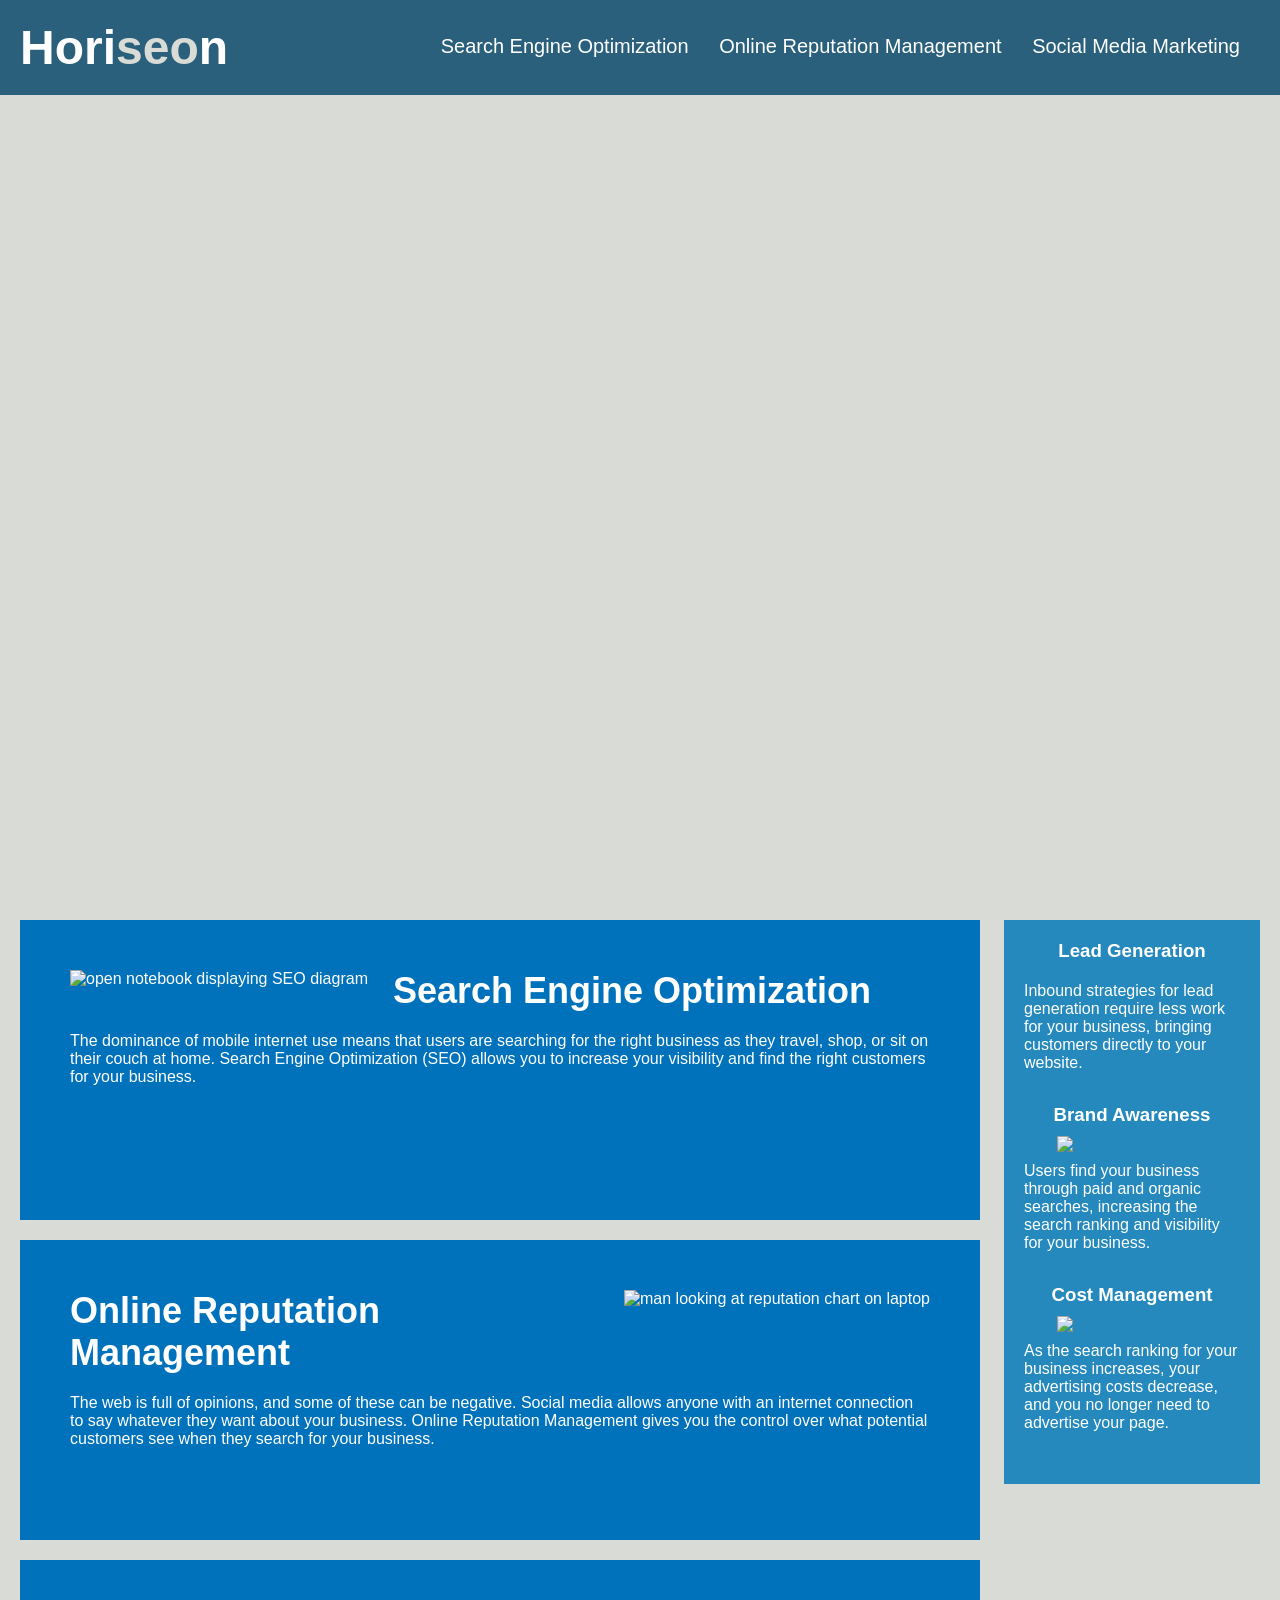
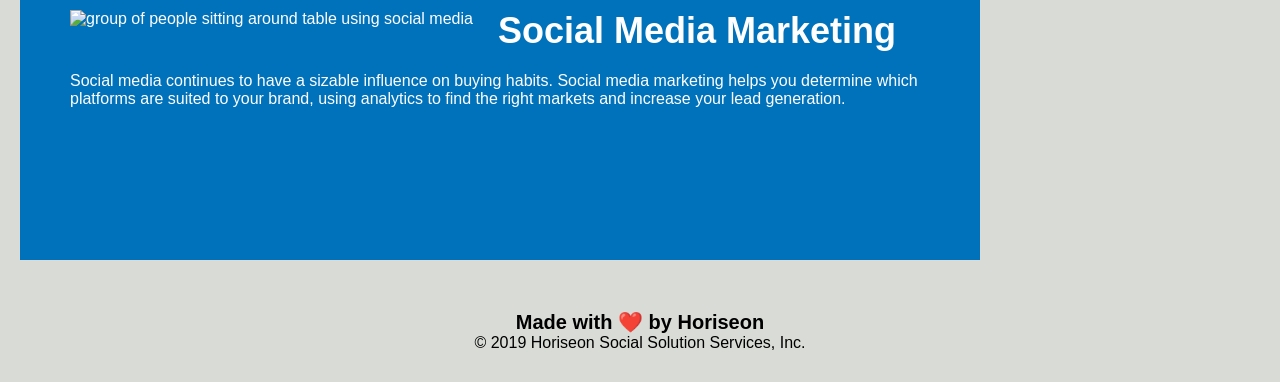
==== Develop/index.html @ c47b0e7e "added header and nav semantic tags and updated css accordingly" ====
<!DOCTYPE html>
<html lang="en-us">

<head>
    <meta charset="UTF-8" />
    <link rel="shortcut icon" type="image/x-icon" href="./assets/images/Favicon.ico" />
    <link rel="stylesheet" href="./assets/css/style.css">
    <title>Digital Marketing | Horiseon</title>
</head>

<body>
    <header>
        <h1>
            Hori<span class="seo">seo</span>n
        </h1>
        <nav>
            <ul class="list">
                <li>
                    <a href="#search-engine-optimization">Search Engine Optimization</a>
                </li>
                <li>
                    <a href="#online-reputation-management">Online Reputation Management</a>
                </li>
                <li>
                    <a href="#social-media-marketing">Social Media Marketing</a>
                </li>
            </ul>
        </nav>
    </header>

    <!-- Hero Picture -->
    <section class="hero"></section>

    <section class="content">
        <div class="search-engine-optimization">
            <img src="./assets/images/search-engine-optimization.jpg" class="float-left" alt="open notebook displaying SEO diagram" />
            <h2>Search Engine Optimization</h2>
            <p>
                The dominance of mobile internet use means that users are searching for the right business as they travel, shop, or sit on their couch at home. Search Engine Optimization (SEO) allows you to increase your visibility and find the right customers for your business.
            </p>
        </div>
        <div id="online-reputation-management" class="online-reputation-management">
            <img src="./assets/images/online-reputation-management.jpg" class="float-right" alt="man looking at reputation chart on laptop" />
            <h2>Online Reputation Management</h2>
            <p>
                The web is full of opinions, and some of these can be negative. Social media allows anyone with an internet connection to say whatever they want about your business. Online Reputation Management gives you the control over what potential customers see when they search for your business.
            </p>
        </div>
        <div id="social-media-marketing" class="social-media-marketing">
            <img src="./assets/images/social-media-marketing.jpg" class="float-left" alt="group of people sitting around table using social media" />
            <h2>Social Media Marketing</h2>
            <p>
                Social media continues to have a sizable influence on buying habits. Social media marketing helps you determine which platforms are suited to your brand, using analytics to find the right markets and increase your lead generation.
            </p>
        </div>
    </section>
    <div class="benefits">
        <div class="benefit-lead">
            <h3>Lead Generation</h3>
            <img src="./assets/images/lead-generation.png" alt="" />
            <p>
                Inbound strategies for lead generation require less work for your business, bringing customers directly to your website.
            </p>
        </div>
        <div class="benefit-brand">
            <h3>Brand Awareness</h3>
            <img src="./assets/images/brand-awareness.png" />
            <p>
                Users find your business through paid and organic searches, increasing the search ranking and visibility for your business.
            </p>
        </div>
        <div class="benefit-cost">
            <h3>Cost Management</h3>
            <img src="./assets/images/cost-management.png"></img>
            <p>
                As the search ranking for your business increases, your advertising costs decrease, and you no longer need to advertise your page.
            </p>
        </div>
    </div>
    <div class="footer">
        <h2>Made with ❤️️ by Horiseon</h2>
        <p>
            &copy; 2019 Horiseon Social Solution Services, Inc.
        </p>
    </div>
</body>

</html>
---- Develop/assets/css/style.css ----
* {
    box-sizing: border-box;
    padding: 0;
    margin: 0;
}

body {
    background-color: #d9dcd6;
}

header {
    padding: 20px;
    font-family: 'Trebuchet MS', 'Lucida Sans Unicode', 'Lucida Grande', 'Lucida Sans', Arial, sans-serif;
    background-color: #2a607c;
    color: #ffffff;
}

header h1 {
    display: inline-block;
    font-size: 48px;
}

.seo {
    color: #d9dcd6;
}

nav {
    padding-top: 15px;
    margin-right: 20px;
    float: right;
    font-family: 'Gill Sans', 'Gill Sans MT', 'Calibri', 'Trebuchet MS', sans-serif;
    font-size: 20px;
}

.list {
    list-style-type: none;
}

.list li {
    display: inline-block;
    margin-left: 25px;
}

a {
    color: #ffffff;
    text-decoration: none;
}

p {
    font-size: 16px;
}

.hero {
    height: 800px;
    width: 100%;
    margin-bottom: 25px;
    background-image: url("../images/digital-marketing-meeting.jpg");
    background-size: cover;
    background-position: center;
}

.float-left {
    float: left;
    margin-right: 25px;
}

.float-right {
    float: right;
    margin-left: 25px;
}

.content {
    width: 75%;
    display: inline-block;
    margin-left: 20px;
}

.benefits {
    margin-right: 20px;
    padding: 20px;
    clear: both;
    float: right;
    width: 20%;
    height: 100%;
    font-family: 'Gill Sans', 'Gill Sans MT', Calibri, 'Trebuchet MS', sans-serif;
    background-color: #2589bd;
}

.benefit-lead {
    margin-bottom: 32px;
    color: #ffffff;
}

.benefit-brand {
    margin-bottom: 32px;
    color: #ffffff;
}

.benefit-cost {
    margin-bottom: 32px;
    color: #ffffff;
}

.benefit-lead h3 {
    margin-bottom: 10px;
    text-align: center;
}

.benefit-brand h3 {
    margin-bottom: 10px;
    text-align: center;
}

.benefit-cost h3 {
    margin-bottom: 10px;
    text-align: center;
}

.benefit-lead img {
    display: block;
    margin: 10px auto;
    max-width: 150px;
}

.benefit-brand img {
    display: block;
    margin: 10px auto;
    max-width: 150px;
}

.benefit-cost img {
    display: block;
    margin: 10px auto;
    max-width: 150px;
}

.search-engine-optimization {
    margin-bottom: 20px;
    padding: 50px;
    height: 300px;
    font-family: 'Gill Sans', 'Gill Sans MT', Calibri, 'Trebuchet MS', sans-serif;
    background-color: #0072bb;
    color: #ffffff;
}

.online-reputation-management {
    margin-bottom: 20px;
    padding: 50px;
    height: 300px;
    font-family: 'Gill Sans', 'Gill Sans MT', Calibri, 'Trebuchet MS', sans-serif;
    background-color: #0072bb;
    color: #ffffff;
}

.social-media-marketing {
    margin-bottom: 20px;
    padding: 50px;
    height: 300px;
    font-family: 'Gill Sans', 'Gill Sans MT', Calibri, 'Trebuchet MS', sans-serif;
    background-color: #0072bb;
    color: #ffffff;
}

.search-engine-optimization img {
    max-height: 200px;
}

.online-reputation-management img {
    max-height: 200px;
}

.social-media-marketing img {
    max-height: 200px;
}

.search-engine-optimization h2 {
    margin-bottom: 20px;
    font-size: 36px;
}

.online-reputation-management h2 {
    margin-bottom: 20px;
    font-size: 36px;
}

.social-media-marketing h2 {
    margin-bottom: 20px;
    font-size: 36px;
}

.footer {
    padding: 30px;
    clear: both;
    font-family: 'Trebuchet MS', 'Lucida Sans Unicode', 'Lucida Grande', 'Lucida Sans', Arial, sans-serif;
    text-align: center;
}

.footer h2 {
    font-size: 20px;
}
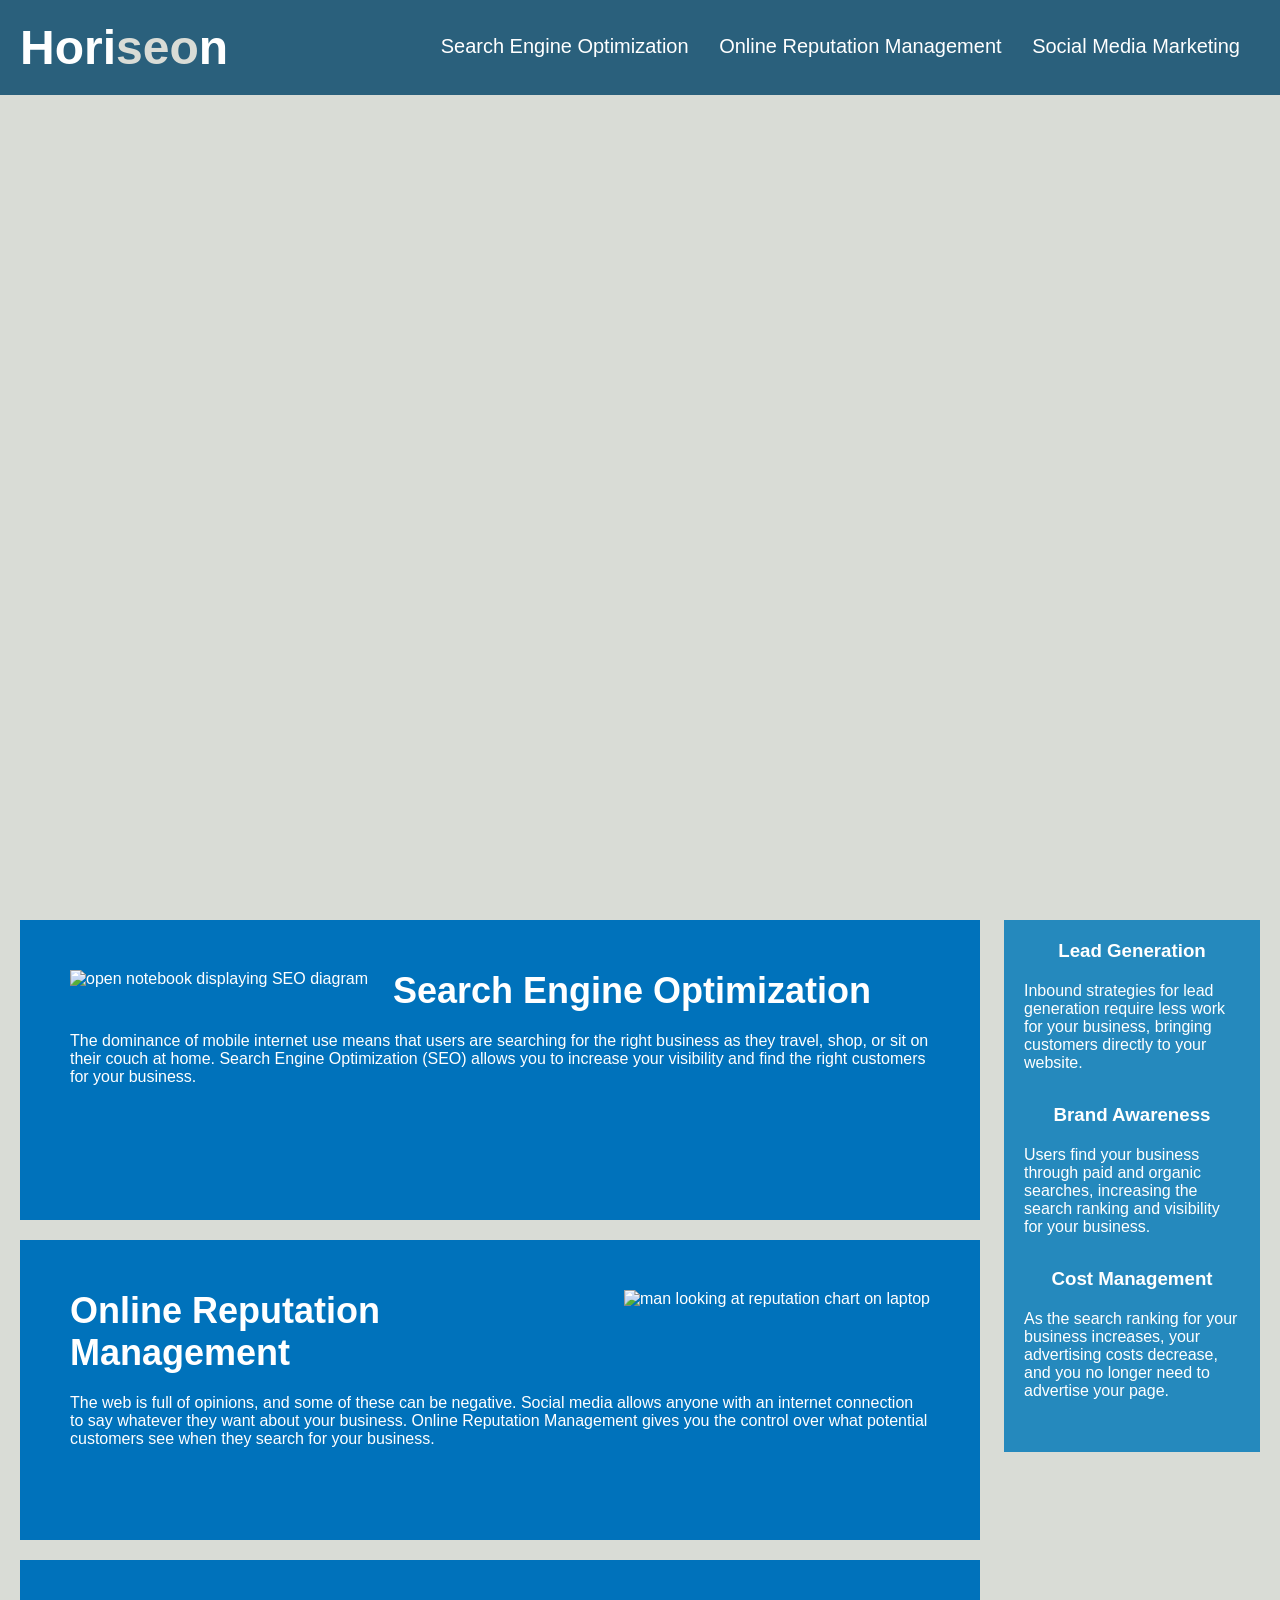
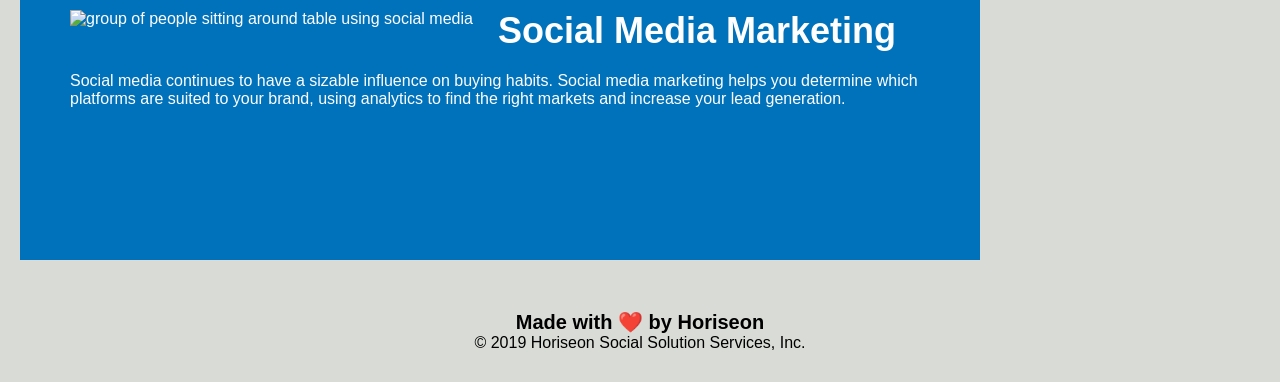
==== commit e442d2d9: "added main, aside, section and footer semantic tags, removing unnecessary class attributes and updat" ====
--- a/Develop/index.html
+++ b/Develop/index.html
@@ -31,52 +31,52 @@
     <!-- Hero Picture -->
     <section class="hero"></section>
 
-    <section class="content">
-        <div class="search-engine-optimization">
+    <main class="content">
+        <section id="search-engine-optimization" class="content-list">
             <img src="./assets/images/search-engine-optimization.jpg" class="float-left" alt="open notebook displaying SEO diagram" />
             <h2>Search Engine Optimization</h2>
             <p>
                 The dominance of mobile internet use means that users are searching for the right business as they travel, shop, or sit on their couch at home. Search Engine Optimization (SEO) allows you to increase your visibility and find the right customers for your business.
             </p>
-        </div>
-        <div id="online-reputation-management" class="online-reputation-management">
+        </section>
+        <section id="online-reputation-management" class="content-list">
             <img src="./assets/images/online-reputation-management.jpg" class="float-right" alt="man looking at reputation chart on laptop" />
             <h2>Online Reputation Management</h2>
             <p>
                 The web is full of opinions, and some of these can be negative. Social media allows anyone with an internet connection to say whatever they want about your business. Online Reputation Management gives you the control over what potential customers see when they search for your business.
             </p>
-        </div>
-        <div id="social-media-marketing" class="social-media-marketing">
+        </section>
+        <section id="social-media-marketing" class="content-list">
             <img src="./assets/images/social-media-marketing.jpg" class="float-left" alt="group of people sitting around table using social media" />
             <h2>Social Media Marketing</h2>
             <p>
                 Social media continues to have a sizable influence on buying habits. Social media marketing helps you determine which platforms are suited to your brand, using analytics to find the right markets and increase your lead generation.
             </p>
-        </div>
-    </section>
-    <div class="benefits">
-        <div class="benefit-lead">
+        </section>
+    </main>
+    <aside class="benefits">
+        <section class="benefit-lead">
             <h3>Lead Generation</h3>
             <img src="./assets/images/lead-generation.png" alt="" />
             <p>
                 Inbound strategies for lead generation require less work for your business, bringing customers directly to your website.
             </p>
-        </div>
-        <div class="benefit-brand">
+        </section>
+        <section class="benefit-brand">
             <h3>Brand Awareness</h3>
-            <img src="./assets/images/brand-awareness.png" />
+            <img src="./assets/images/brand-awareness.png" alt="" />
             <p>
                 Users find your business through paid and organic searches, increasing the search ranking and visibility for your business.
             </p>
-        </div>
-        <div class="benefit-cost">
+        </section>
+        <section class="benefit-cost">
             <h3>Cost Management</h3>
-            <img src="./assets/images/cost-management.png"></img>
+            <img src="./assets/images/cost-management.png" alt="" />
             <p>
                 As the search ranking for your business increases, your advertising costs decrease, and you no longer need to advertise your page.
             </p>
-        </div>
-    </div>
+        </section>
+    </aside>
     <div class="footer">
         <h2>Made with ❤️️ by Horiseon</h2>
         <p>
--- a/Develop/assets/css/style.css
+++ b/Develop/assets/css/style.css
@@ -134,7 +134,7 @@
     max-width: 150px;
 }
 
-.search-engine-optimization {
+.content-list {
     margin-bottom: 20px;
     padding: 50px;
     height: 300px;
@@ -143,47 +143,11 @@
     color: #ffffff;
 }
 
-.online-reputation-management {
-    margin-bottom: 20px;
-    padding: 50px;
-    height: 300px;
-    font-family: 'Gill Sans', 'Gill Sans MT', Calibri, 'Trebuchet MS', sans-serif;
-    background-color: #0072bb;
-    color: #ffffff;
-}
-
-.social-media-marketing {
-    margin-bottom: 20px;
-    padding: 50px;
-    height: 300px;
-    font-family: 'Gill Sans', 'Gill Sans MT', Calibri, 'Trebuchet MS', sans-serif;
-    background-color: #0072bb;
-    color: #ffffff;
-}
-
-.search-engine-optimization img {
+.content-list img {
     max-height: 200px;
 }
 
-.online-reputation-management img {
-    max-height: 200px;
-}
-
-.social-media-marketing img {
-    max-height: 200px;
-}
-
-.search-engine-optimization h2 {
-    margin-bottom: 20px;
-    font-size: 36px;
-}
-
-.online-reputation-management h2 {
-    margin-bottom: 20px;
-    font-size: 36px;
-}
-
-.social-media-marketing h2 {
+.content-list h2 {
     margin-bottom: 20px;
     font-size: 36px;
 }
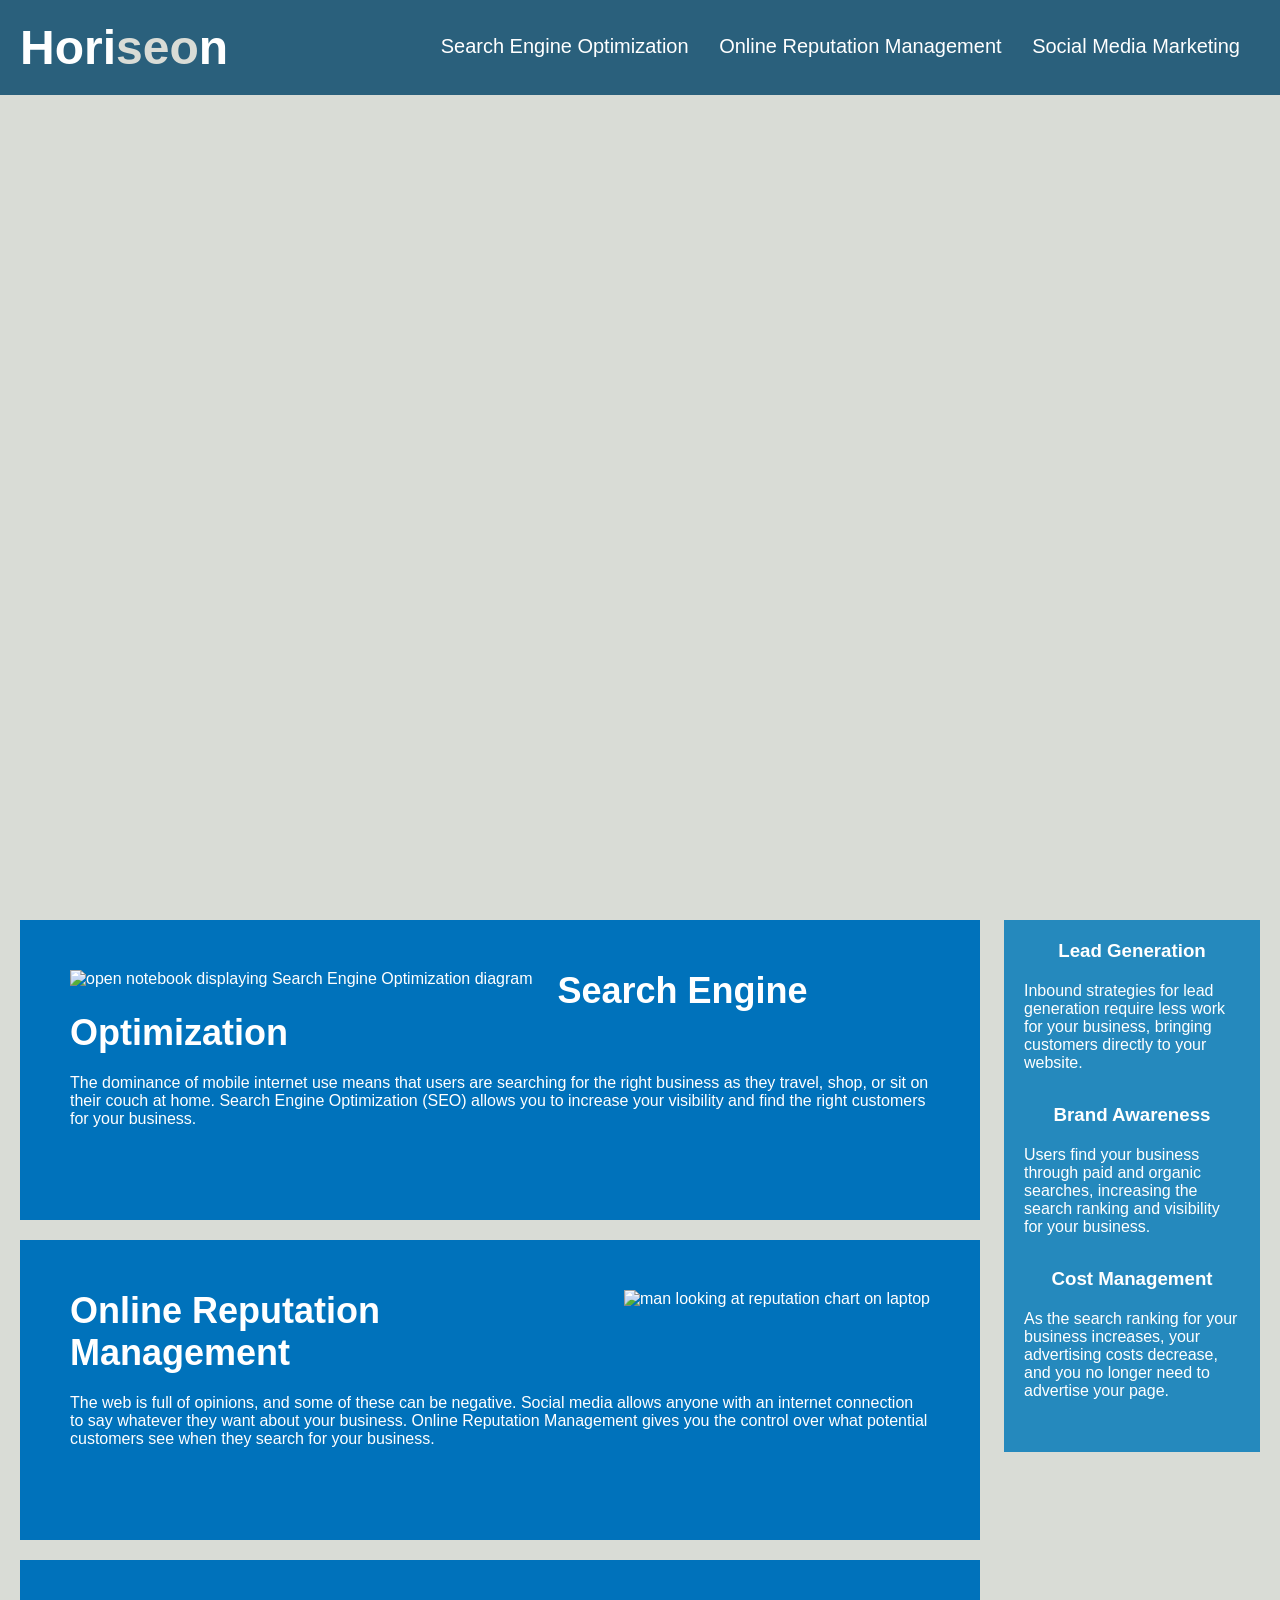
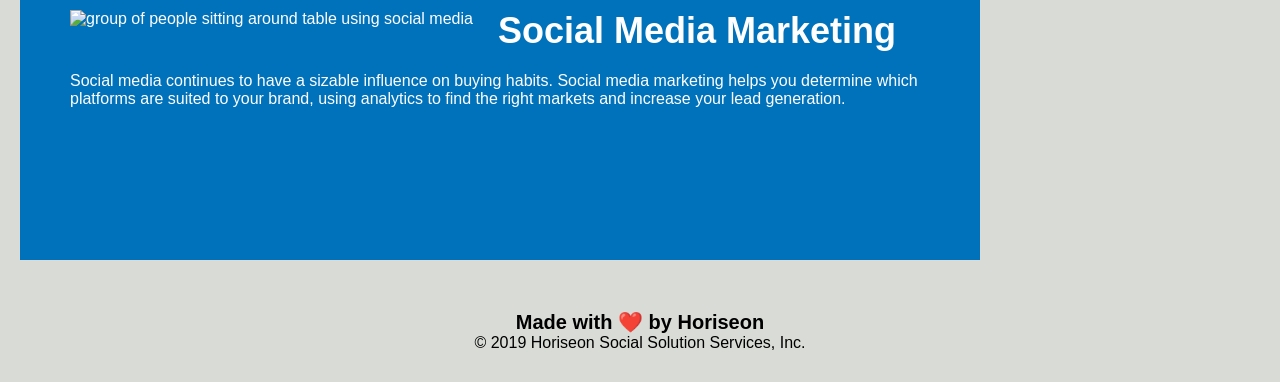
==== commit 0ce34018: "further oragnized html code, renamed benefits aside classes as benefit-list to consolodate css style" ====
--- a/Develop/index.html
+++ b/Develop/index.html
@@ -12,15 +12,19 @@
     <header>
         <h1>
             Hori<span class="seo">seo</span>n
+
         </h1>
+
         <nav>
             <ul class="list">
                 <li>
                     <a href="#search-engine-optimization">Search Engine Optimization</a>
                 </li>
+
                 <li>
                     <a href="#online-reputation-management">Online Reputation Management</a>
                 </li>
+
                 <li>
                     <a href="#social-media-marketing">Social Media Marketing</a>
                 </li>
@@ -33,12 +37,13 @@
 
     <main class="content">
         <section id="search-engine-optimization" class="content-list">
-            <img src="./assets/images/search-engine-optimization.jpg" class="float-left" alt="open notebook displaying SEO diagram" />
+            <img src="./assets/images/search-engine-optimization.jpg" class="float-left" alt="open notebook displaying Search Engine Optimization diagram" />
             <h2>Search Engine Optimization</h2>
             <p>
                 The dominance of mobile internet use means that users are searching for the right business as they travel, shop, or sit on their couch at home. Search Engine Optimization (SEO) allows you to increase your visibility and find the right customers for your business.
             </p>
         </section>
+
         <section id="online-reputation-management" class="content-list">
             <img src="./assets/images/online-reputation-management.jpg" class="float-right" alt="man looking at reputation chart on laptop" />
             <h2>Online Reputation Management</h2>
@@ -46,6 +51,7 @@
                 The web is full of opinions, and some of these can be negative. Social media allows anyone with an internet connection to say whatever they want about your business. Online Reputation Management gives you the control over what potential customers see when they search for your business.
             </p>
         </section>
+
         <section id="social-media-marketing" class="content-list">
             <img src="./assets/images/social-media-marketing.jpg" class="float-left" alt="group of people sitting around table using social media" />
             <h2>Social Media Marketing</h2>
@@ -54,22 +60,25 @@
             </p>
         </section>
     </main>
+
     <aside class="benefits">
-        <section class="benefit-lead">
+        <section class="benefit-list">
             <h3>Lead Generation</h3>
             <img src="./assets/images/lead-generation.png" alt="" />
             <p>
                 Inbound strategies for lead generation require less work for your business, bringing customers directly to your website.
             </p>
         </section>
-        <section class="benefit-brand">
+
+        <section class="benefit-list">
             <h3>Brand Awareness</h3>
             <img src="./assets/images/brand-awareness.png" alt="" />
             <p>
                 Users find your business through paid and organic searches, increasing the search ranking and visibility for your business.
             </p>
         </section>
-        <section class="benefit-cost">
+
+        <section class="benefit-list">
             <h3>Cost Management</h3>
             <img src="./assets/images/cost-management.png" alt="" />
             <p>
@@ -77,12 +86,13 @@
             </p>
         </section>
     </aside>
-    <div class="footer">
+
+    <footer>
         <h2>Made with ❤️️ by Horiseon</h2>
         <p>
             &copy; 2019 Horiseon Social Solution Services, Inc.
         </p>
-    </div>
+    </footer>
 </body>
 
 </html>
--- a/Develop/assets/css/style.css
+++ b/Develop/assets/css/style.css
@@ -75,65 +75,6 @@
     margin-left: 20px;
 }
 
-.benefits {
-    margin-right: 20px;
-    padding: 20px;
-    clear: both;
-    float: right;
-    width: 20%;
-    height: 100%;
-    font-family: 'Gill Sans', 'Gill Sans MT', Calibri, 'Trebuchet MS', sans-serif;
-    background-color: #2589bd;
-}
-
-.benefit-lead {
-    margin-bottom: 32px;
-    color: #ffffff;
-}
-
-.benefit-brand {
-    margin-bottom: 32px;
-    color: #ffffff;
-}
-
-.benefit-cost {
-    margin-bottom: 32px;
-    color: #ffffff;
-}
-
-.benefit-lead h3 {
-    margin-bottom: 10px;
-    text-align: center;
-}
-
-.benefit-brand h3 {
-    margin-bottom: 10px;
-    text-align: center;
-}
-
-.benefit-cost h3 {
-    margin-bottom: 10px;
-    text-align: center;
-}
-
-.benefit-lead img {
-    display: block;
-    margin: 10px auto;
-    max-width: 150px;
-}
-
-.benefit-brand img {
-    display: block;
-    margin: 10px auto;
-    max-width: 150px;
-}
-
-.benefit-cost img {
-    display: block;
-    margin: 10px auto;
-    max-width: 150px;
-}
-
 .content-list {
     margin-bottom: 20px;
     padding: 50px;
@@ -152,13 +93,40 @@
     font-size: 36px;
 }
 
-.footer {
+.benefits {
+    margin-right: 20px;
+    padding: 20px;
+    clear: both;
+    float: right;
+    width: 20%;
+    height: 100%;
+    font-family: 'Gill Sans', 'Gill Sans MT', Calibri, 'Trebuchet MS', sans-serif;
+    background-color: #2589bd;
+}
+
+.benefit-list {
+    margin-bottom: 32px;
+    color: #ffffff;
+}
+
+.benefit-list img {
+    display: block;
+    margin: 10px auto;
+    max-width: 150px;
+}
+
+.benefit-list h3 {
+    margin-bottom: 10px;
+    text-align: center;
+}
+
+footer {
     padding: 30px;
     clear: both;
     font-family: 'Trebuchet MS', 'Lucida Sans Unicode', 'Lucida Grande', 'Lucida Sans', Arial, sans-serif;
     text-align: center;
 }
 
-.footer h2 {
+footer h2 {
     font-size: 20px;
 }
